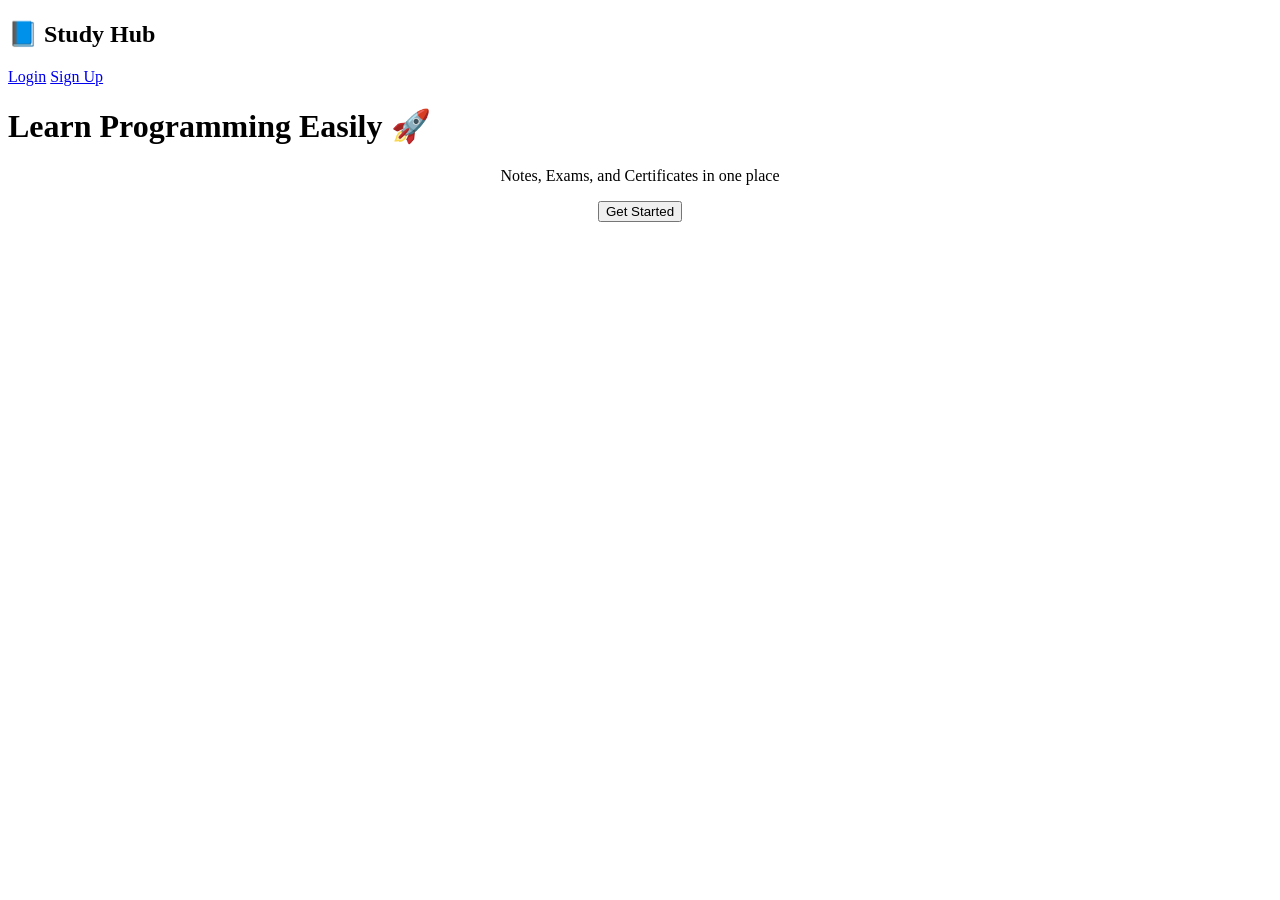
==== templates/index.html @ 73b509a8 "Create index.html" ====
<!DOCTYPE html>
<html>
<head>
  <title>Study Hub</title>
  <link rel="stylesheet" href="{{ url_for('static', filename='style.css') }}">
</head>
<body>

<div class="navbar">
  <h2>📘 Study Hub</h2>
  <div>
    <a href="/login">Login</a>
    <a href="/signup">Sign Up</a>
  </div>
</div>

<h1>Learn Programming Easily 🚀</h1>

<p style="text-align:center;">
  Notes, Exams, and Certificates in one place
</p>

<div style="text-align:center;">
  <a href="/login">
    <button>Get Started</button>
  </a>
</div>

</body>
</html>
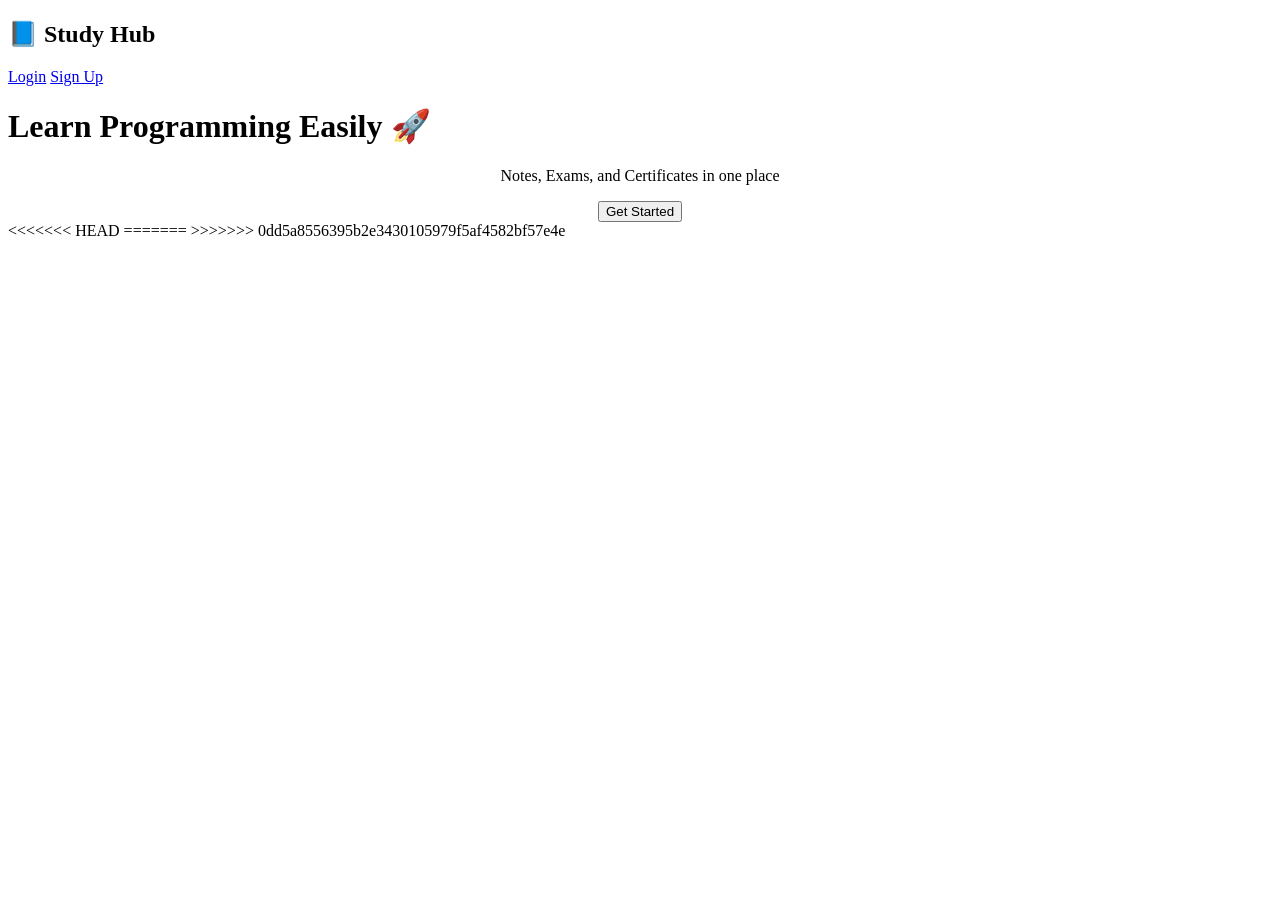
==== commit 8be8c489: "merge remote and local repo" ====
--- a/templates/index.html
+++ b/templates/index.html
@@ -27,4 +27,8 @@
 </div>
 
 </body>
+<<<<<<< HEAD
 </html>
+=======
+</html>
+>>>>>>> 0dd5a8556395b2e3430105979f5af4582bf57e4e
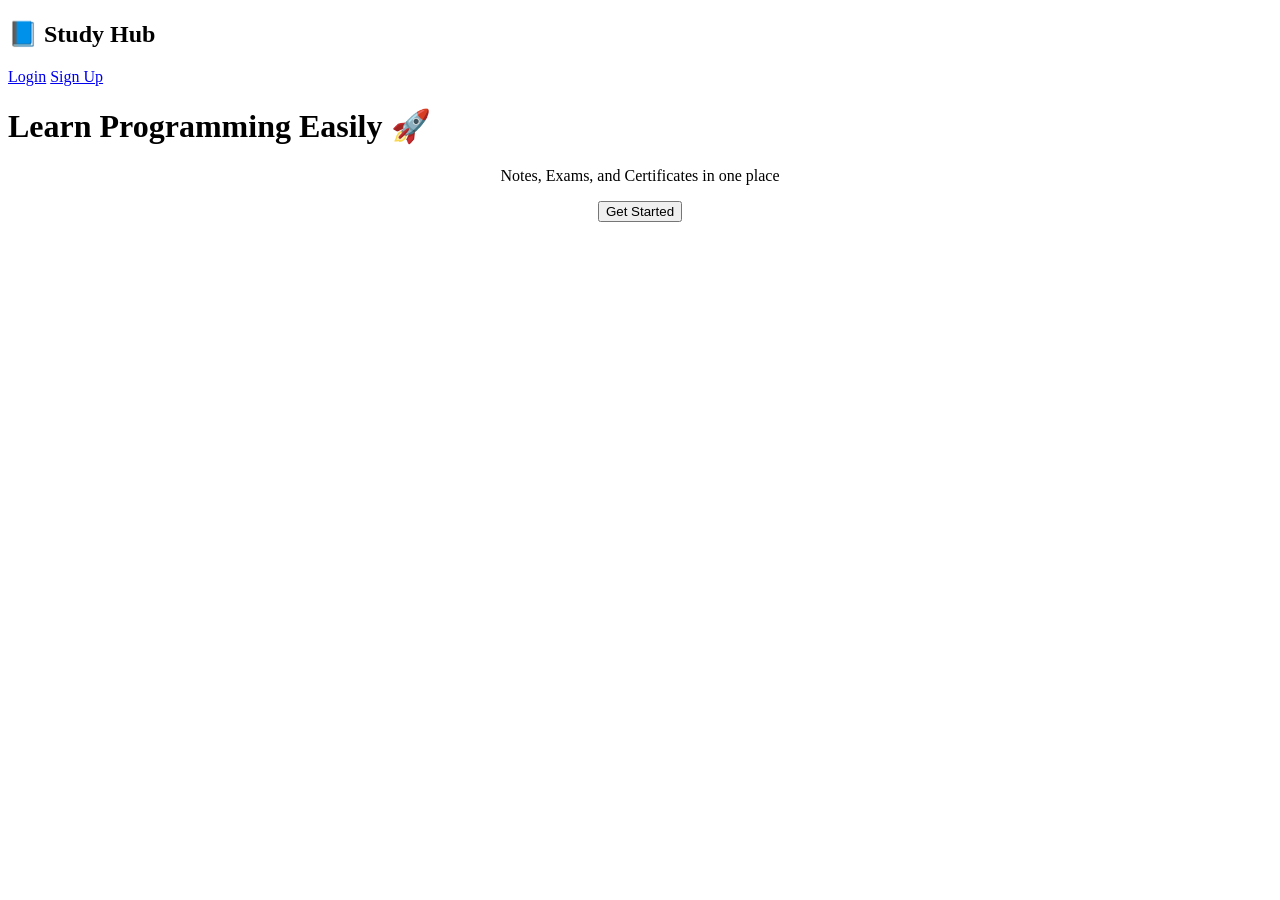
==== commit 28e62208: "Update index.html" ====
--- a/templates/index.html
+++ b/templates/index.html
@@ -27,8 +27,5 @@
 </div>
 
 </body>
-<<<<<<< HEAD
+
 </html>
-=======
-</html>
->>>>>>> 0dd5a8556395b2e3430105979f5af4582bf57e4e
